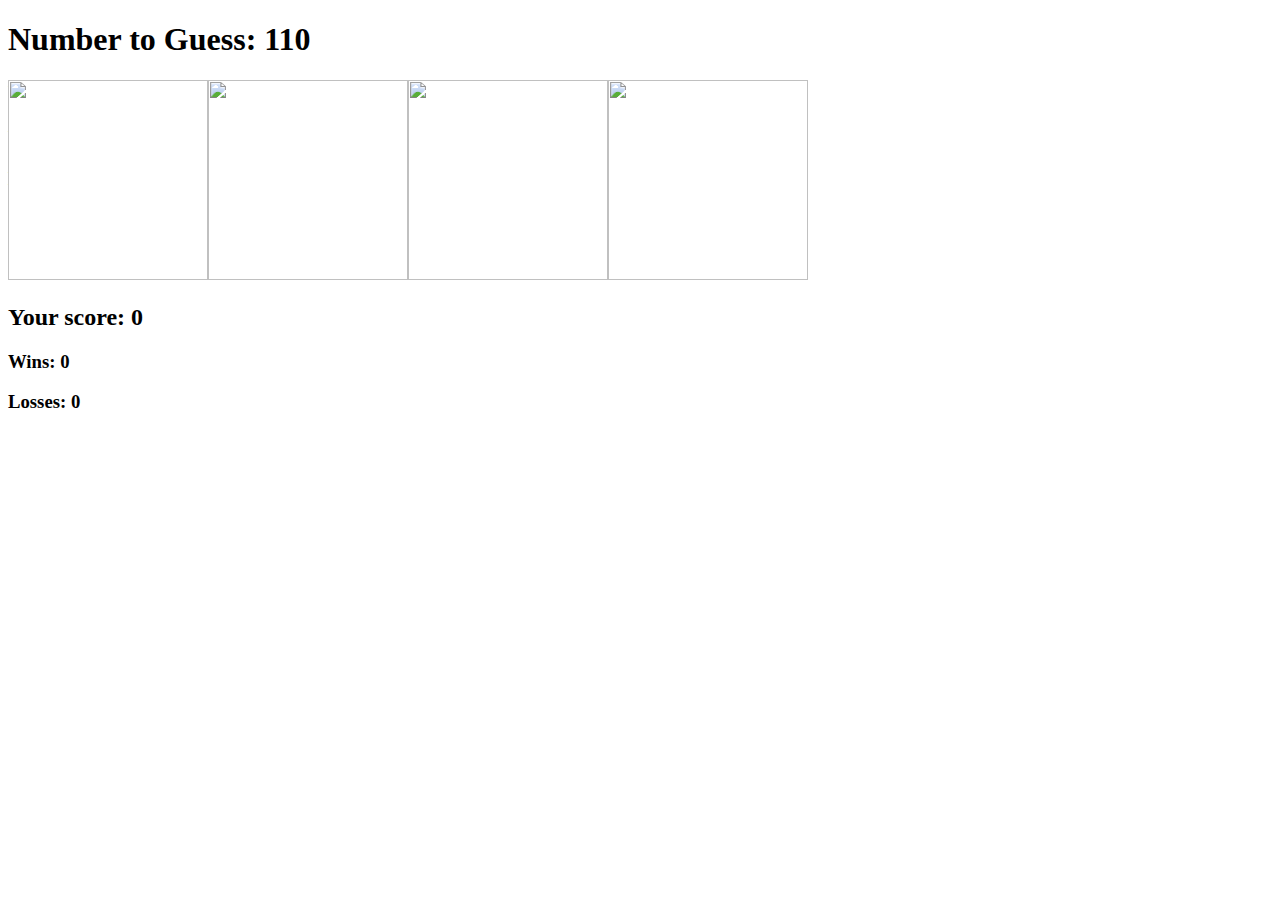
==== index.html @ 8d87d116 "Uploading files" ====
<!DOCTYPE html>
<html>
<head>
  <title>CrystalsCollector Game</title>

  <style type="text/css">

    .crystal-image {
      width: 200px;
      height: 200px;
    }
  </style>

</head>
<body>

  <h1>Number to Guess: <span id="number-to-guess"></span></h1>

  <div id="crystals">
  
  </div>

  <h2>Your score: <span id="score">0</span></h2>  

  <h3>Wins: <span id="win">0</span></h3>
  <h3 >Losses: <span id="loss">0</span></h3>


  
  <script type="text/javascript" src="https://cdnjs.cloudflare.com/ajax/libs/jquery/3.2.1/jquery.min.js"></script>

  <script type="text/javascript">

        var targetNumber = Math.floor(Math.random()*(120-19)+1) + 19; //19 - 120

        $("#number-to-guess").text(targetNumber);

        var crystals = $("#crystals");

        var counter = 0;

        var win = 0;
        var loss = 0;

           
            var numberOptions = [];
            for (var i = 0; i <4; i++){
                var random = Math.floor(Math.random()*12) + 1;
                numberOptions.push(random);               
            };
            console.log(numberOptions);

            for (var i = 0; i < 4; i++) {
                
                var imgsrc = [ 
                    "../unit-4-game/assets/images/crystal_rare.png", 
                    "../unit-4-game/assets/images/Green_Wind_Crystal.png", 
                    "../unit-4-game/assets/images/ice-crystal.png",
                    "../unit-4-game/assets/images/2-Star_Crystal.png",
                    "../unit-4-game/assets/images/Crystal_iso8.png",
                    "../unit-4-game/assets/images/Arena_Crystal.png",
                    "../unit-4-game/assets/images/crystal.png",
                ];
            
            var imageCrystal = $("<img>");
                for (var a = 0; a < 4; a ++){
                    var randomimg = imgsrc[Math.floor(Math.random()*imgsrc.length)];
                    // imageCrystal.attr("src", randomimg);
                }

            imageCrystal.attr("src", randomimg);
            
            imageCrystal.addClass("crystal-image");

            imageCrystal.attr("data-crystalvalue", numberOptions[i]);

            crystals.append(imageCrystal);
        }

        crystals.on("click", ".crystal-image", function() {

            var crystalValue = ($(this).attr("data-crystalvalue"));

            crystalValue = parseInt(crystalValue);

            counter += crystalValue;

            if (counter === targetNumber) {
            counter = 0;
            alert("You win!"); 
            win ++;
            $("#win").text(win);
            }

            else if (counter >= targetNumber) { 
            alert("You lose!!");
            counter = 0;
            loss ++;
            $("#loss").text(loss);
            }

            $("#score").text(counter);

            

        });

  </script>
</body>
</html>
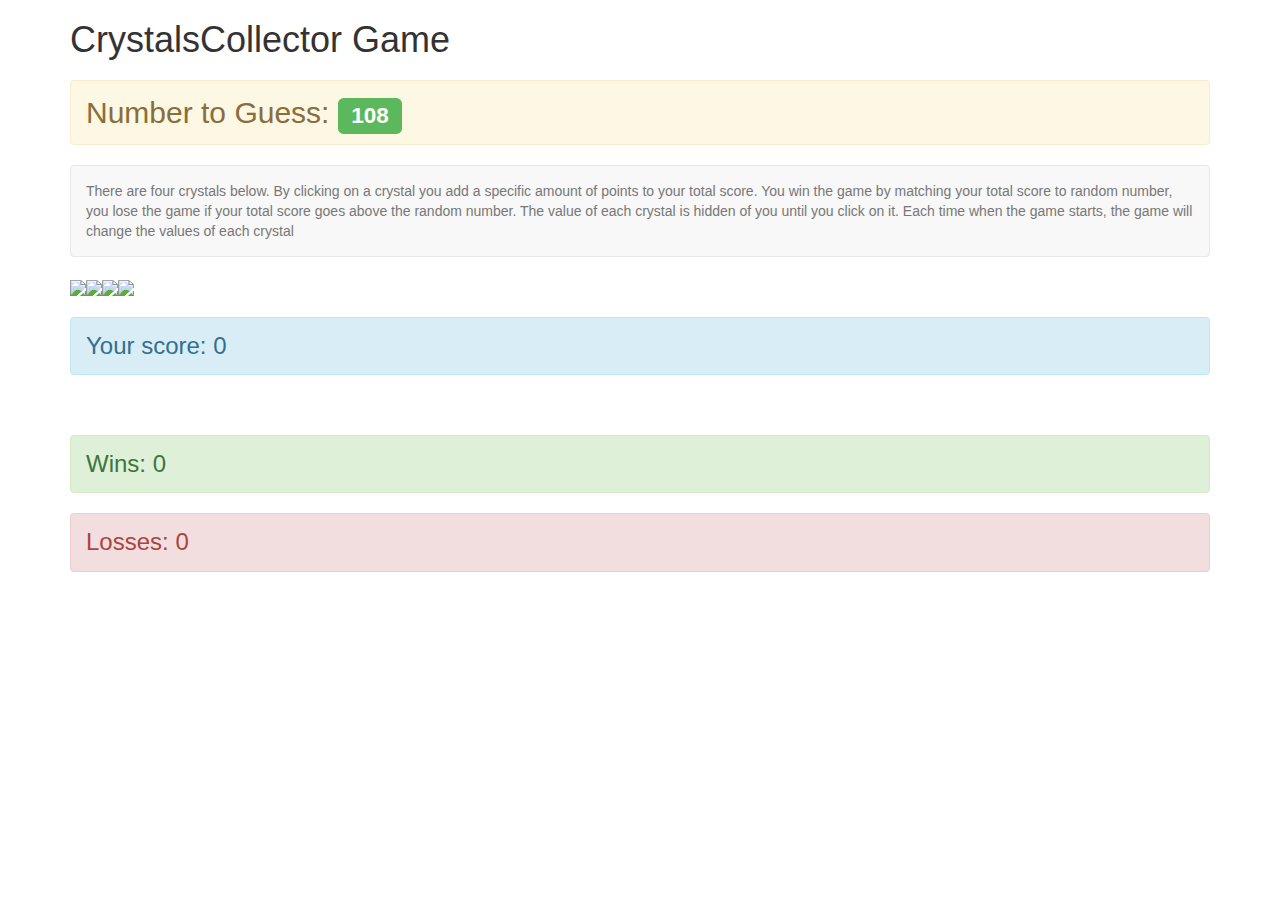
==== commit bc09c09f: "updated index.html" ====
--- a/index.html
+++ b/index.html
@@ -2,109 +2,94 @@
 <html>
 <head>
   <title>CrystalsCollector Game</title>
+ 
+  <link href='http://fonts.googleapis.com/css?family=Oleo+Script' rel='stylesheet' type='text/css'>
+ 
+  <meta name="viewport" content="width=device-width, initial-scale=1">
+  <link rel="stylesheet" href="https://maxcdn.bootstrapcdn.com/bootstrap/3.3.7/css/bootstrap.min.css" integrity="sha384-BVYiiSIFeK1dGmJRAkycuHAHRg32OmUcww7on3RYdg4Va+PmSTsz/K68vbdEjh4u" crossorigin="anonymous">  
+  <link href="https://fonts.googleapis.com/css?family=Candal" rel="stylesheet">
+  <link href="../unit-4-game/assets/css/style.css" type="text/css" rel="stylesheet">
+</head>
 
-  <style type="text/css">
+<body>       
+    <div class="container">
+        <h1>CrystalsCollector Game</h1>
 
-    .crystal-image {
-      width: 200px;
-      height: 200px;
-    }
-  </style>
-
-</head>
-<body>
-
-  <h1>Number to Guess: <span id="number-to-guess"></span></h1>
-
-  <div id="crystals">
-  
-  </div>
-
-  <h2>Your score: <span id="score">0</span></h2>  
-
-  <h3>Wins: <span id="win">0</span></h3>
-  <h3 >Losses: <span id="loss">0</span></h3>
-
-
+        <h2 class="alert alert-warning">Number to Guess: <span id="number-to-guess" class="label label-success"></span></h2>
+        <nav class="navbar navbar-default">
+        <p  class="navbar-text">There are four crystals below. By clicking on a crystal you add a specific amount of points to your total score. You win the game by matching your total score to random number, you lose the game if your total score goes above the random number. The value of each crystal is hidden of you until you click on it. Each time when the game starts, the game will change the values of each crystal</p>
+        </nav>
+        <div id="crystals">
+        </div>
+        <div>
+            <h3 class="alert alert-info">Your score: <span id="score">0</span></h3><br>
+            <h3 class="alert alert-success">Wins: <span id="win">0</span></h3>
+            <h3 class="alert alert-danger">Losses: <span id="loss">0</span></h3>
+        </div>
+    </div>
   
   <script type="text/javascript" src="https://cdnjs.cloudflare.com/ajax/libs/jquery/3.2.1/jquery.min.js"></script>
-
   <script type="text/javascript">
-
-        var targetNumber = Math.floor(Math.random()*(120-19)+1) + 19; //19 - 120
-
-        $("#number-to-guess").text(targetNumber);
-
+        var targetNumber;     
+        function myfn(){
+            // init target number
+            targetNumber = Math.floor(Math.random()*(120-19)+1) + 19; //19 - 120
+            $("#number-to-guess").text(targetNumber);
+            // populate crystal values
+            for (var x = 0; x <4; x++){
+                var random = Math.floor(Math.random()*12) + 1;
+              console.log(random)
+                // numberOptions.push(random);   
+                imageCrystals[x].attr("data-crystalvalue", random);    
+            }; 
+        }
         var crystals = $("#crystals");
-
         var counter = 0;
-
-        var win = 0;
-        var loss = 0;
-
-           
-            var numberOptions = [];
-            for (var i = 0; i <4; i++){
-                var random = Math.floor(Math.random()*12) + 1;
-                numberOptions.push(random);               
-            };
-            console.log(numberOptions);
-
-            for (var i = 0; i < 4; i++) {
-                
-                var imgsrc = [ 
-                    "../unit-4-game/assets/images/crystal_rare.png", 
-                    "../unit-4-game/assets/images/Green_Wind_Crystal.png", 
-                    "../unit-4-game/assets/images/ice-crystal.png",
-                    "../unit-4-game/assets/images/2-Star_Crystal.png",
-                    "../unit-4-game/assets/images/Crystal_iso8.png",
-                    "../unit-4-game/assets/images/Arena_Crystal.png",
-                    "../unit-4-game/assets/images/crystal.png",
-                ];
-            
+        var win = 0;      
+        var loss = 0;     
+        var imageCrystals = [];
+        var imgsrc = [ 
+                "../unit-4-game/assets/images/crystal_rare.png", 
+                "../unit-4-game/assets/images/Green_Wind_Crystal.png", 
+                "../unit-4-game/assets/images/ice-crystal.png",
+                "../unit-4-game/assets/images/2-Star_Crystal.png",
+                "../unit-4-game/assets/images/Crystal_iso8.png",
+                "../unit-4-game/assets/images/Arena_Crystal.png",
+                "../unit-4-game/assets/images/crystal.png",
+            ];
+        for (var i = 0; i < 4; i++) {          
             var imageCrystal = $("<img>");
-                for (var a = 0; a < 4; a ++){
+                // for (var a = 0; a < 4; a ++){
                     var randomimg = imgsrc[Math.floor(Math.random()*imgsrc.length)];
                     // imageCrystal.attr("src", randomimg);
-                }
-
+                // };
             imageCrystal.attr("src", randomimg);
-            
-            imageCrystal.addClass("crystal-image");
-
-            imageCrystal.attr("data-crystalvalue", numberOptions[i]);
-
+            imageCrystal.addClass("crystal-image");  
+            imageCrystals.push(imageCrystal);
             crystals.append(imageCrystal);
-        }
-
+        };
+        myfn();
         crystals.on("click", ".crystal-image", function() {
-
-            var crystalValue = ($(this).attr("data-crystalvalue"));
-
+            $(this).css({width: '300px;'});
+            var crystalValue = $(this).attr("data-crystalvalue");
             crystalValue = parseInt(crystalValue);
-
             counter += crystalValue;
-
             if (counter === targetNumber) {
-            counter = 0;
-            alert("You win!"); 
-            win ++;
-            $("#win").text(win);
+                counter = 0;
+                alert("You win!"); 
+                win ++;
+                $("#win").text(win);
+                myfn();
             }
-
             else if (counter >= targetNumber) { 
-            alert("You lose!!");
-            counter = 0;
-            loss ++;
-            $("#loss").text(loss);
+                alert("You lose!!");
+                counter = 0;
+                loss ++;
+                $("#loss").text(loss);
+                myfn();    
             }
-
             $("#score").text(counter);
-
-            
-
         });
-
   </script>
 </body>
 </html>
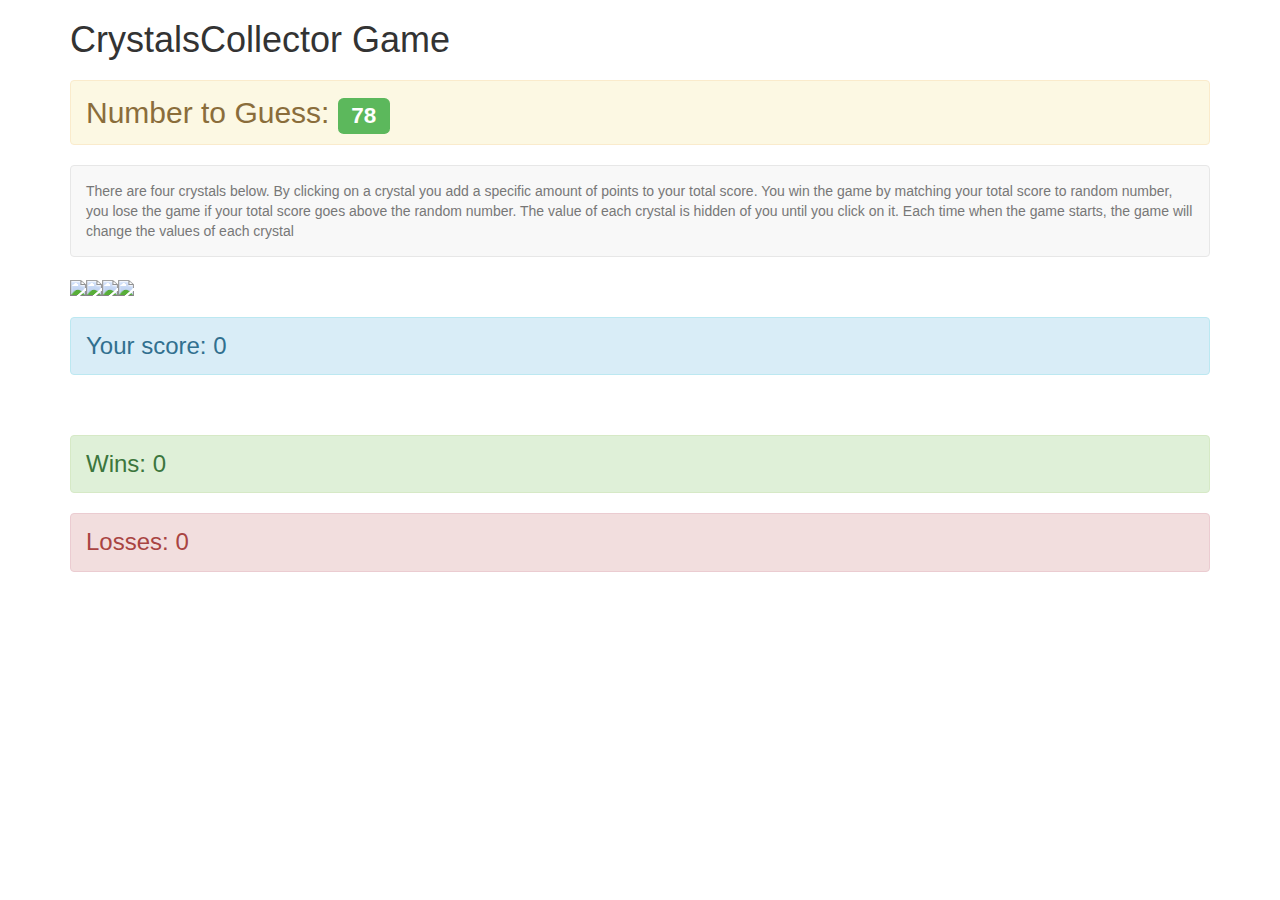
==== commit fe15e91c: "removed console log" ====
--- a/index.html
+++ b/index.html
@@ -38,7 +38,7 @@
             // populate crystal values
             for (var x = 0; x <4; x++){
                 var random = Math.floor(Math.random()*12) + 1;
-              console.log(random)
+            //   console.log(random)
                 // numberOptions.push(random);   
                 imageCrystals[x].attr("data-crystalvalue", random);    
             }; 
